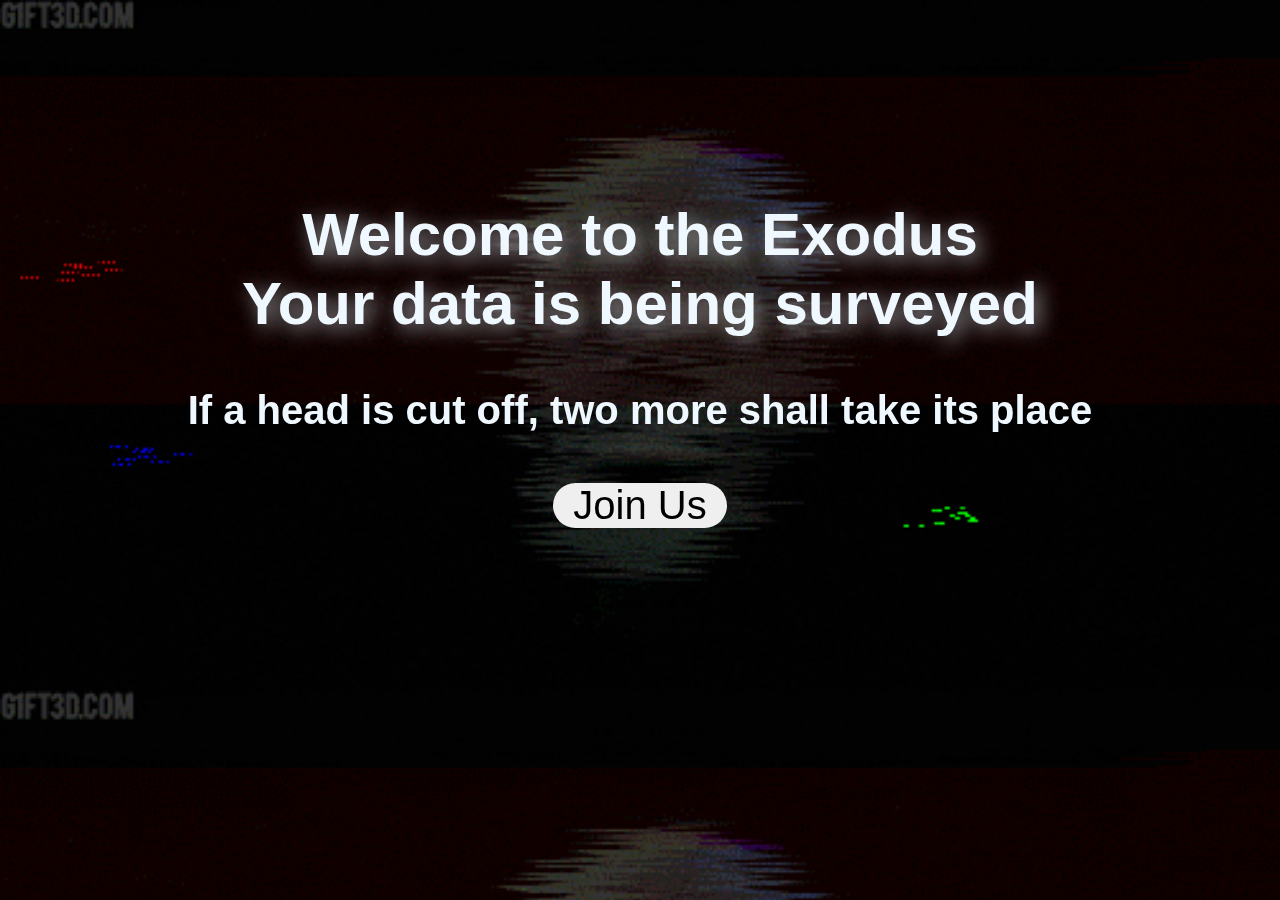
==== index.html @ d8fb0e28 "Created The template and added images" ====
<!DOCTYPE html>
<html lang="en">
  <head>
    <meta charset="UTF-8" />
    <meta http-equiv="X-UA-Compatible" content="IE=edge" />
    <meta name="viewport" content="width=device-width, initial-scale=1.0" />
    <link rel="stylesheet" href="style.css" />
    <script src="main.js"></script>
    <title>Hacked</title>
  </head>
  <body>
    <div class="hacked">
      <h2>Welcome to the Exodus</h2>
      <h2>Your data is being surveyed</h2>
      <h3>If a head is cut off, two more shall take its place</h3>
      <a href="done.html">
        <button>Join Us</button>
      </a>
    </div>
  </body>
</html>
---- style.css ----
@import url("http://fonts.cdnfonts.com/css/cocobiker");
* {
  margin: 0;
  padding: 0;
  font-family: "CocoBikeR", sans-serif;
}

.hacked {
  background-image: url("/assets/giphy.gif");
  background-size: contain;
  height: 1420px;
  text-align: center;
  padding-top: 200px;
  position: fixed;
  width: 100%;
}
h2 {
  color: aliceblue;
  font-size: 60px;
  text-shadow: 5px 5px 20px rgb(155, 158, 162);
}
h3 {
  font-size: 40px;
  color: aliceblue;
  padding-top: 50px;
}
button {
  margin-top: 50px;
  font-size: 40px;
  padding-right: 20px;
  padding-left: 20px;
  border: none;
  border-radius: 50px;
  transition: ease-out 0.3s;
}

button:hover {
  margin-top: 50px;
  font-size: 40px;
  padding-right: 20px;
  padding-left: 20px;
  border: none;
  border-radius: 50px;
  color: aliceblue;
  background-color: black;
  transition: ease-in 0.3s;
}
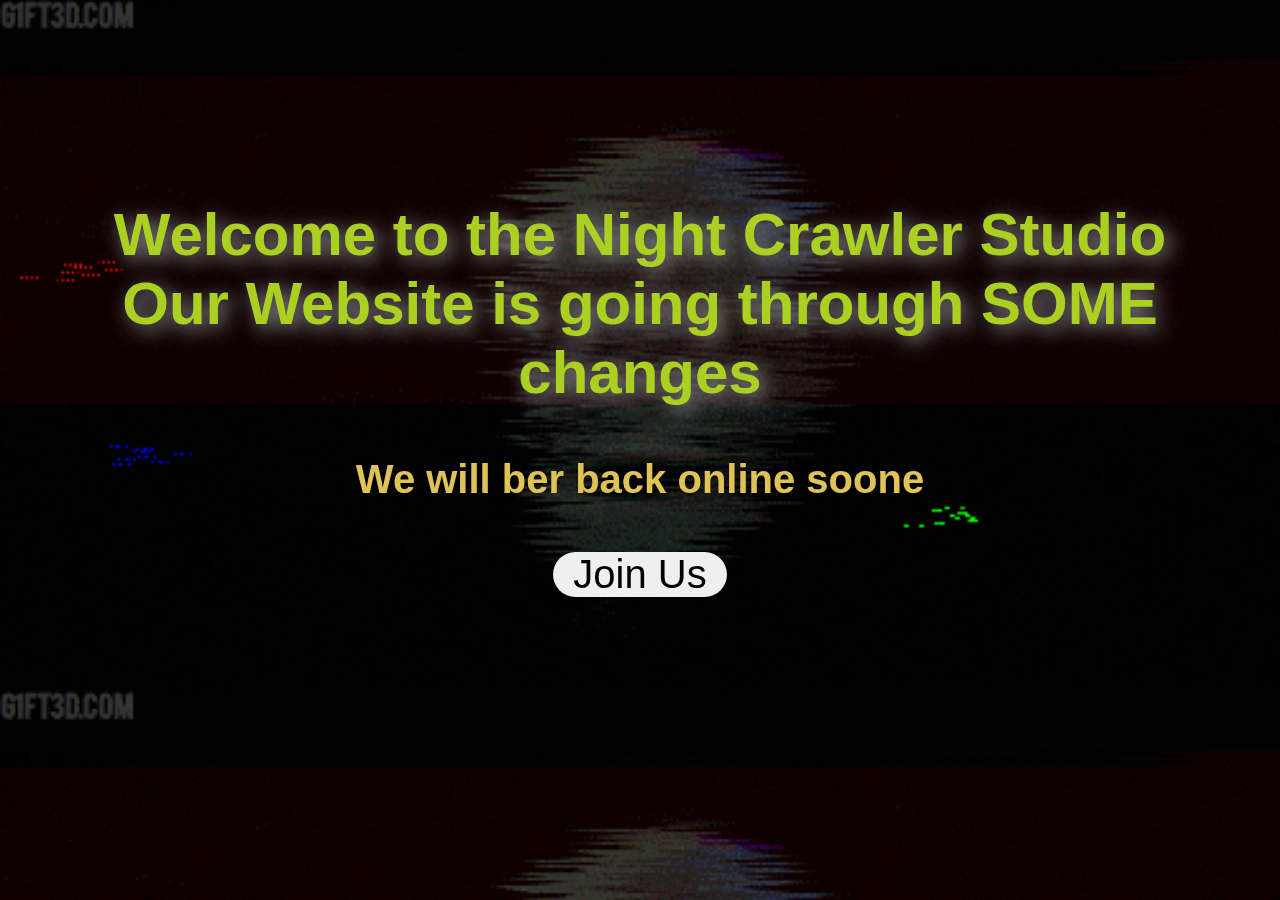
==== commit 61b31ff7: "Update index.html" ====
--- a/index.html
+++ b/index.html
@@ -10,9 +10,10 @@
   </head>
   <body>
     <div class="hacked">
-      <h2>Welcome to the Exodus</h2>
-      <h2>Your data is being surveyed</h2>
-      <h3>If a head is cut off, two more shall take its place</h3>
+      <h2>Welcome to the Night Crawler Studio</h2>
+      <h2>Our Website is going through SOME changes </h2>
+      <h3>We will ber back online soone</h3>
+      
       <a href="done.html">
         <button>Join Us</button>
       </a>
--- a/style.css
+++ b/style.css
@@ -1,4 +1,4 @@
-@import url("http://fonts.cdnfonts.com/css/cocobiker");
+@import url("https://fonts.cdnfonts.com/css/cocobiker");
 * {
   margin: 0;
   padding: 0;
@@ -15,13 +15,13 @@
   width: 100%;
 }
 h2 {
-  color: aliceblue;
+  color: rgb(171, 208, 34);
   font-size: 60px;
   text-shadow: 5px 5px 20px rgb(155, 158, 162);
 }
 h3 {
   font-size: 40px;
-  color: aliceblue;
+  color: rgb(223, 195, 86);
   padding-top: 50px;
 }
 button {
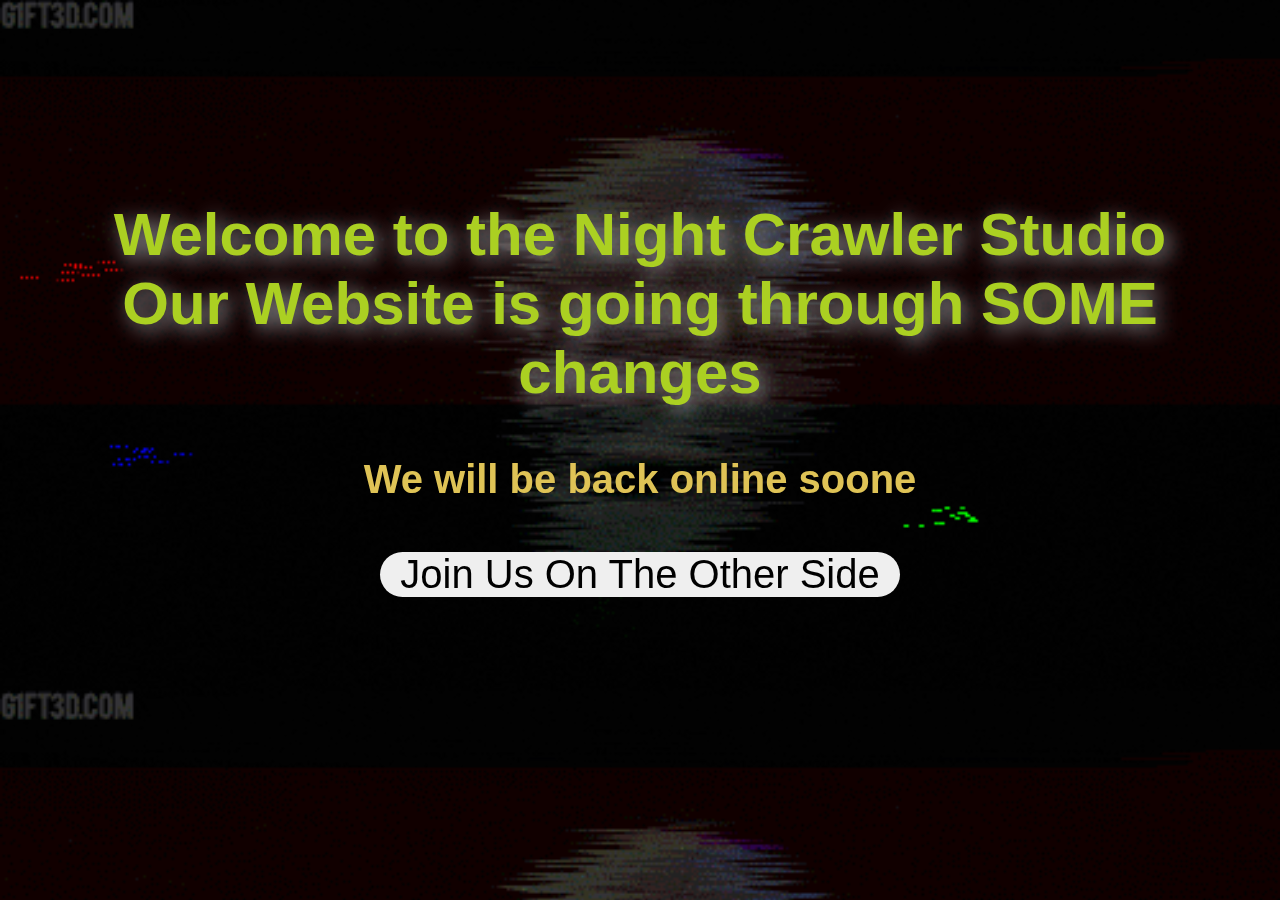
==== commit bb52303e: "Update index.html" ====
--- a/index.html
+++ b/index.html
@@ -12,10 +12,14 @@
     <div class="hacked">
       <h2>Welcome to the Night Crawler Studio</h2>
       <h2>Our Website is going through SOME changes </h2>
-      <h3>We will ber back online soone</h3>
+      <h3>We will be back online soone</h3>
+
+
+
+
       
-      <a href="done.html">
-        <button>Join Us</button>
+      <a href="https://instagram.com/nightcrawlerstudio">
+        <button>Join Us On The Other Side</button>
       </a>
     </div>
   </body>
